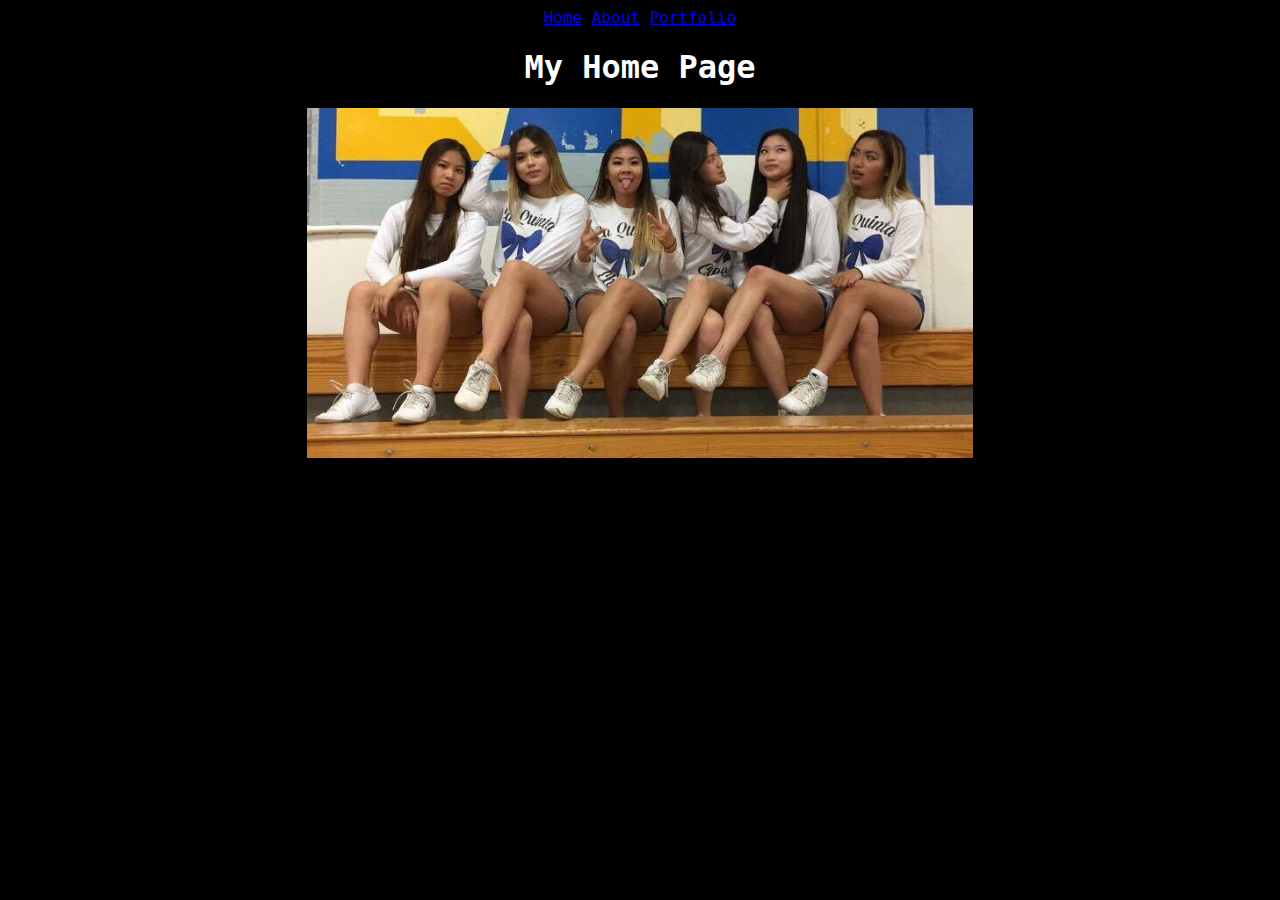
==== my_website/index.html @ 64814c60 "initial commit" ====
<!doctype html>
<html lang="en">
  <head>
    <meta charset="utf-8">
    <title>My Home Page</title>
    <link href="index.css"rel="stylesheet" type"text/css">
  </head>
  <body>
    <a href="index.html">Home</a>
    <a href="about.html"> About</a>
    <a href="portfolio.html">Portfolio</a>
    <h1>My Home Page</h1>
    <img src="images/seniors.jpg" height="350"/> 
  </body>
</html>
---- my_website/index.css ----
body{
    text-align: center;
    font-family: "Lucia Console", monospace;
    color: #ffffff;
    background-color: black;
}
h1{ 
    text-align:center;
}
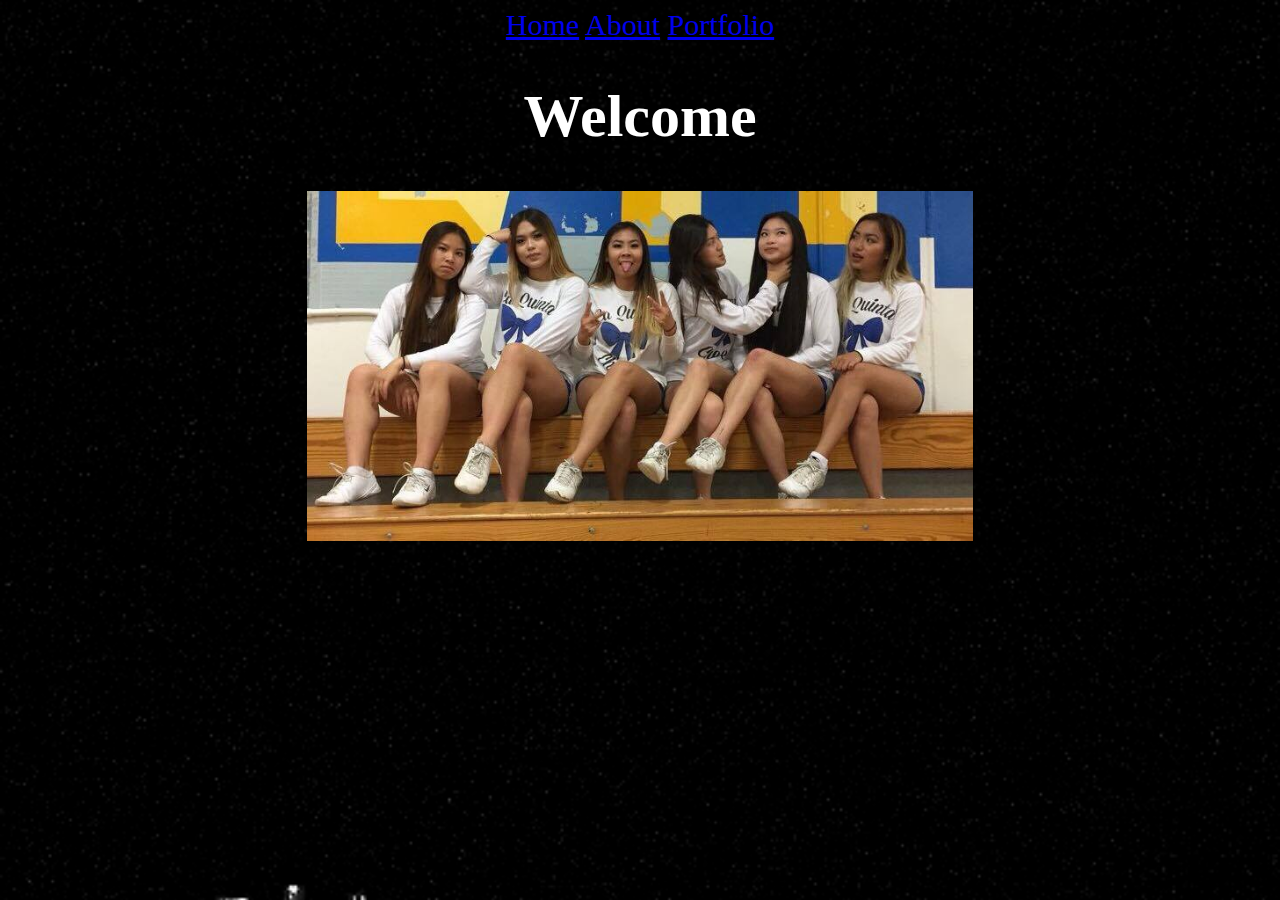
==== commit ee16fe5d: "change background" ====
--- a/my_website/index.html
+++ b/my_website/index.html
@@ -9,7 +9,7 @@
     <a href="index.html">Home</a>
     <a href="about.html"> About</a>
     <a href="portfolio.html">Portfolio</a>
-    <h1>My Home Page</h1>
+    <h1>Welcome</h1>
     <img src="images/seniors.jpg" height="350"/> 
   </body>
 </html>--- a/my_website/index.css
+++ b/my_website/index.css
@@ -1,8 +1,13 @@
 body{
     text-align: center;
-    font-family: "Lucia Console", monospace;
+    font-family: "Brush Script MT", script;
     color: #ffffff;
-    background-color: black;
+       background: url(images/city.gif) no-repeat center center fixed; 
+-webkit-background-size: cover; 
+-moz-background-size: cover; 
+-o-background-size: cover; 
+background-size: cover;
+    font-size:30px;
 }
 h1{ 
     text-align:center;
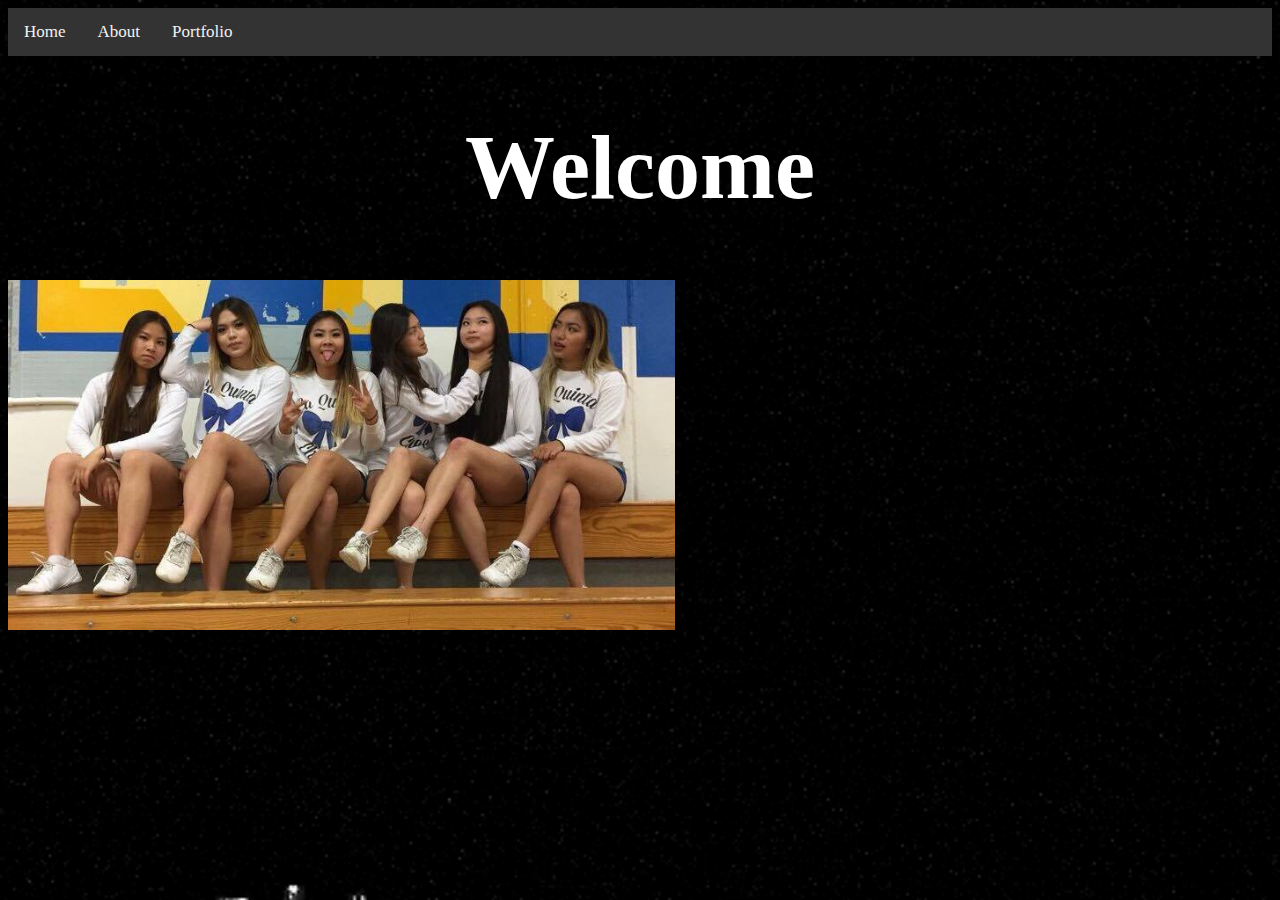
==== commit ea86e360: "dillen saved my life" ====
--- a/my_website/index.html
+++ b/my_website/index.html
@@ -3,12 +3,14 @@
   <head>
     <meta charset="utf-8">
     <title>My Home Page</title>
-    <link href="index.css"rel="stylesheet" type"text/css">
+    <link href="website.css"rel="stylesheet" type"text/css">
   </head>
   <body>
-    <a href="index.html">Home</a>
-    <a href="about.html"> About</a>
-    <a href="portfolio.html">Portfolio</a>
+    <ul class="navbar">
+  <li><a href="index.html">Home</a></li>
+  <li><a href="about.html">About</a></li>
+  <li><a href="portfolio.html">Portfolio</a></li>
+</ul>
     <h1>Welcome</h1>
     <img src="images/seniors.jpg" height="350"/> 
   </body>
--- a/my_website/website.css
+++ b/my_website/website.css
@@ -0,0 +1,39 @@
+body{
+    text-align: left;
+    font-family: "Lucinda Bright", serif;
+    color: #ffffff;
+       background: url(images/city.gif) no-repeat center center fixed; 
+-webkit-background-size: cover; 
+-moz-background-size: cover; 
+-o-background-size: cover; 
+background-size: cover;
+    font-size:30px;
+}
+h1{ 
+    text-align:center;
+    font-family:"Brush Script MT", script;
+    font-size: 90px;
+}
+ul.navbar {
+    list-style-type: none;
+    margin: 0;
+    padding: 0;
+    overflow: hidden;
+    background-color: #333;
+}
+
+ul.navbar li {float: left;}
+
+ul.navbar li a {
+    display: inline-block;
+    color: #f2f2f2;
+    text-align: center;
+    padding: 14px 16px;
+    text-decoration: none;
+    transition: 0.3s;
+    font-size: 17px;
+}
+
+ul.navbar li a:hover {background-color: #555;}
+
+ul.navbar li.icon {display: none;}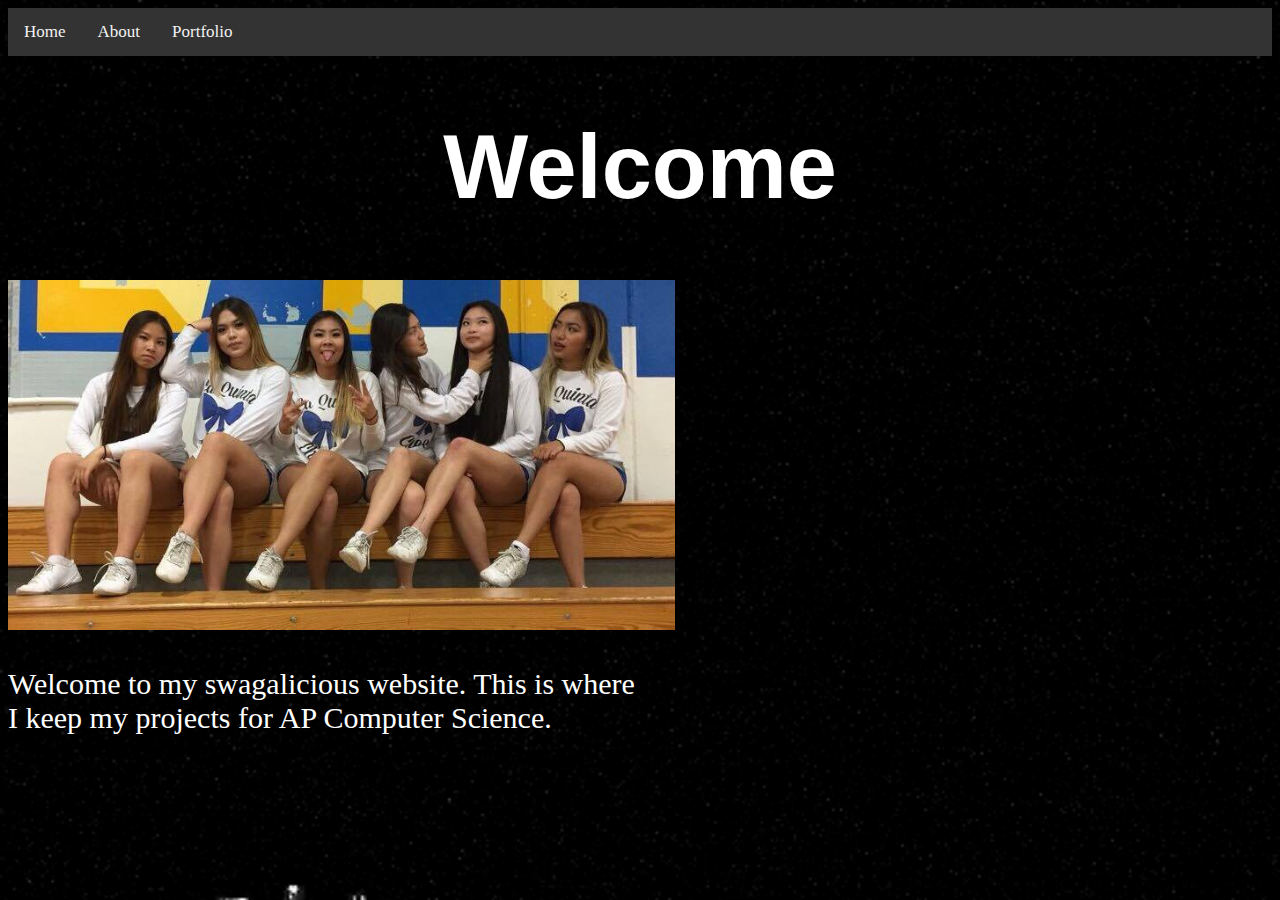
==== commit 42d2c491: "quote" ====
--- a/my_website/index.html
+++ b/my_website/index.html
@@ -1,17 +1,19 @@
-<!doctype html>
-<html lang="en">
-  <head>
-    <meta charset="utf-8">
-    <title>My Home Page</title>
-    <link href="website.css"rel="stylesheet" type"text/css">
-  </head>
-  <body>
-    <ul class="navbar">
-  <li><a href="index.html">Home</a></li>
-  <li><a href="about.html">About</a></li>
-  <li><a href="portfolio.html">Portfolio</a></li>
-</ul>
-    <h1>Welcome</h1>
-    <img src="images/seniors.jpg" height="350"/> 
-  </body>
+<!doctype html>
+<html lang="en">
+  <head>
+    <meta charset="utf-8">
+    <title>My Home Page</title>
+    <link href="website.css"rel="stylesheet" type"text/css">
+  </head>
+  <body>
+    <ul class="navbar">
+  <li><a href="index.html">Home</a></li>
+  <li><a href="about.html">About</a></li>
+  <li><a href="portfolio.html">Portfolio</a></li>
+</ul>
+    <h1>Welcome</h1>
+    <img #seniors src="images/seniors.jpg" height="350"/> 
+    <p> Welcome to my swagalicious website. This is where I keep my 
+    projects for AP Computer Science.</p>
+  </body>
 </html>--- a/my_website/website.css
+++ b/my_website/website.css
@@ -2,16 +2,19 @@
     text-align: left;
     font-family: "Lucinda Bright", serif;
     color: #ffffff;
-       background: url(images/city.gif) no-repeat center center fixed; 
+       background: url(images/city.gif) repeat center center fixed; 
 -webkit-background-size: cover; 
 -moz-background-size: cover; 
 -o-background-size: cover; 
 background-size: cover;
     font-size:30px;
 }
+p{
+    margin-right: 50%
+}
 h1{ 
     text-align:center;
-    font-family:"Brush Script MT", script;
+    font-family: "Brush Script MT", sans-serif;
     font-size: 90px;
 }
 ul.navbar {
@@ -36,4 +39,7 @@
 
 ul.navbar li a:hover {background-color: #555;}
 
-ul.navbar li.icon {display: none;}+ul.navbar li.icon {display: none;}
+img #seniors{
+    text-align: center
+}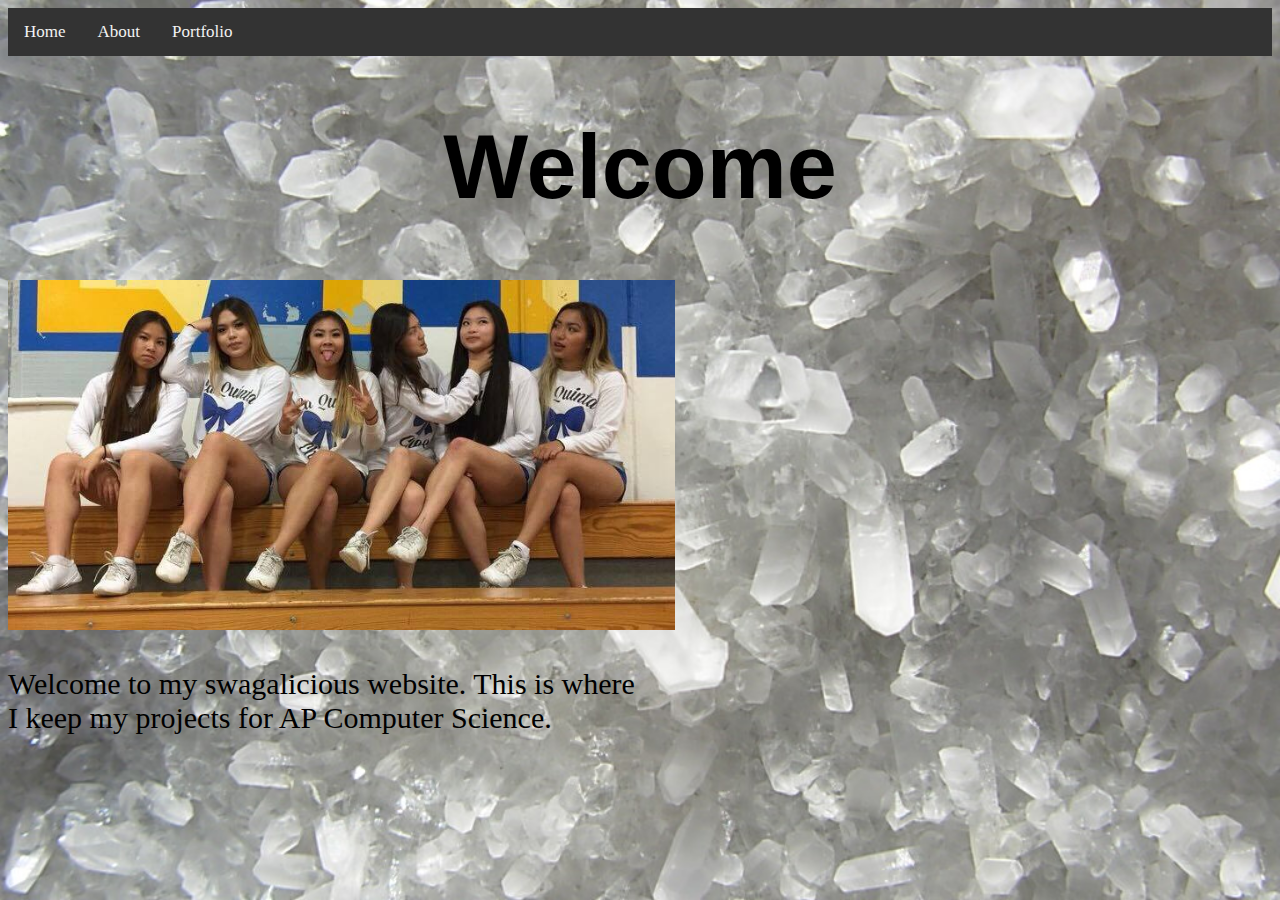
==== commit 4f1a6133: "change background" ====
--- a/my_website/index.html
+++ b/my_website/index.html
@@ -12,7 +12,7 @@
   <li><a href="portfolio.html">Portfolio</a></li>
 </ul>
     <h1>Welcome</h1>
-    <img #seniors src="images/seniors.jpg" height="350"/> 
+    <a id="seniors.jpg"><img src="images/seniors.jpg" height="350"/> 
     <p> Welcome to my swagalicious website. This is where I keep my 
     projects for AP Computer Science.</p>
   </body>
--- a/my_website/website.css
+++ b/my_website/website.css
@@ -1,8 +1,8 @@
 body{
     text-align: left;
     font-family: "Lucinda Bright", serif;
-    color: #ffffff;
-       background: url(images/city.gif) repeat center center fixed; 
+    color: black;
+       background: url(images/crystal.JPG) repeat center center fixed; 
 -webkit-background-size: cover; 
 -moz-background-size: cover; 
 -o-background-size: cover; 
@@ -42,4 +42,7 @@
 ul.navbar li.icon {display: none;}
 img #seniors{
     text-align: center
+}
+#seniors{
+    text-align: center
 }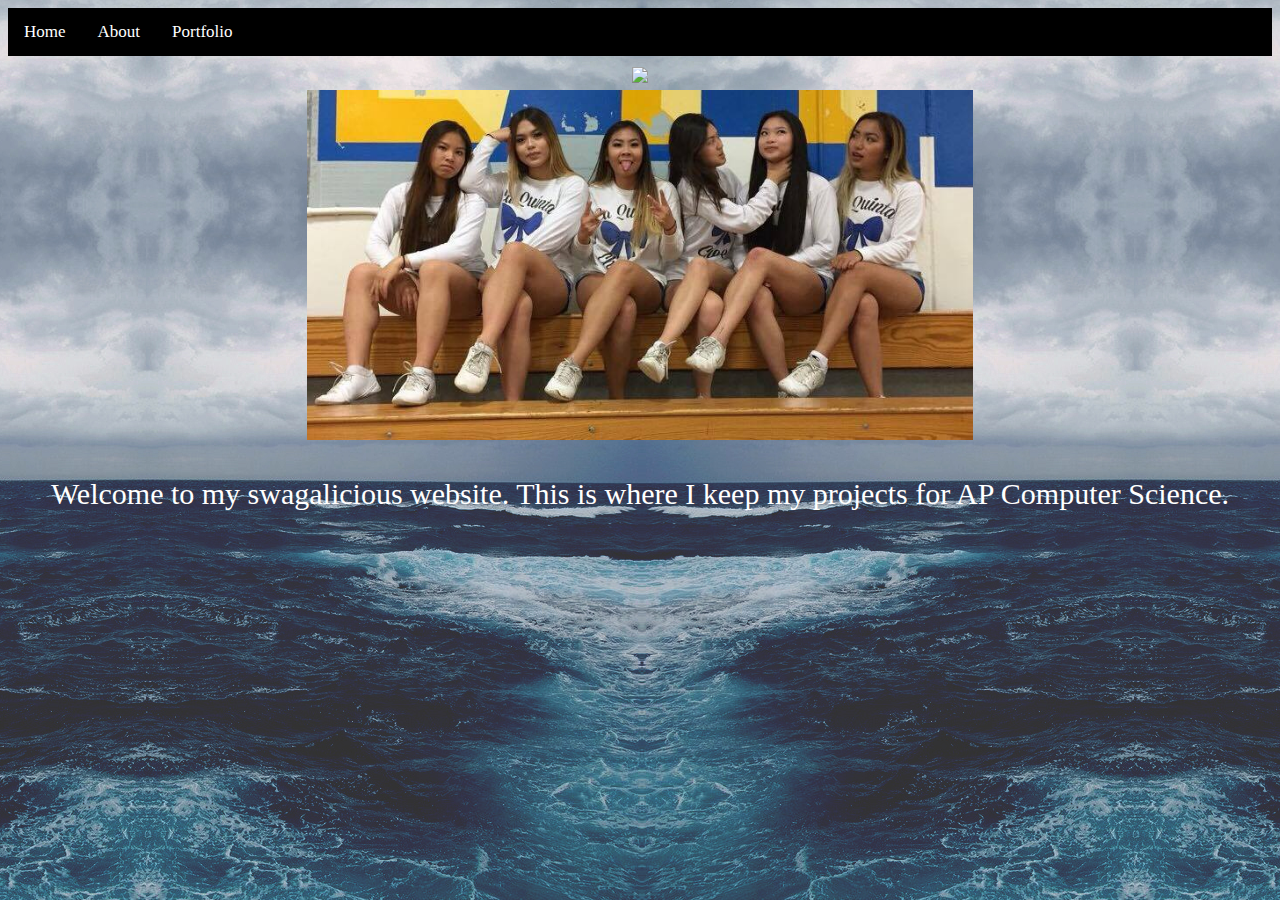
==== commit dd6310c4: "change a lot of stuff" ====
--- a/my_website/index.html
+++ b/my_website/index.html
@@ -11,9 +11,9 @@
   <li><a href="about.html">About</a></li>
   <li><a href="portfolio.html">Portfolio</a></li>
 </ul>
-    <h1>Welcome</h1>
-    <a id="seniors.jpg"><img src="images/seniors.jpg" height="350"/> 
-    <p> Welcome to my swagalicious website. This is where I keep my 
-    projects for AP Computer Science.</p>
+   <div align="center"><a href="http://www.snazzyspace.com/banner-creator/" target="_blank"><img border="0" src="http://www.snazzyspace.com/banner-creator/banners/1478837960.png" /></a></div>
+    <div align="center"><a id="seniors.jpg"><img src="images/seniors.jpg" height="350"/>  </div>
+    <div align="center"><p> Welcome to my swagalicious website. This is where I keep my 
+    projects for AP Computer Science.</p> </div>
   </body>
 </html>--- a/my_website/website.css
+++ b/my_website/website.css
@@ -1,16 +1,15 @@
 body{
     text-align: left;
     font-family: "Lucinda Bright", serif;
-    color: black;
-       background: url(images/crystal.JPG) repeat center center fixed; 
--webkit-background-size: cover; 
--moz-background-size: cover; 
--o-background-size: cover; 
-background-size: cover;
+    color: white;
     font-size:30px;
-}
-p{
-    margin-right: 50%
+text-transform:none;
+background-color: white;
+background-image: url("images/flipped.png");
+  background-attachment: fixed;
+  background-position: top;
+
+
 }
 h1{ 
     text-align:center;
@@ -22,14 +21,14 @@
     margin: 0;
     padding: 0;
     overflow: hidden;
-    background-color: #333;
+    background-color: black;
 }
 
 ul.navbar li {float: left;}
 
 ul.navbar li a {
     display: inline-block;
-    color: #f2f2f2;
+    color: white;
     text-align: center;
     padding: 14px 16px;
     text-decoration: none;
@@ -39,10 +38,4 @@
 
 ul.navbar li a:hover {background-color: #555;}
 
-ul.navbar li.icon {display: none;}
-img #seniors{
-    text-align: center
-}
-#seniors{
-    text-align: center
-}+ul.navbar .icon {display: none;}
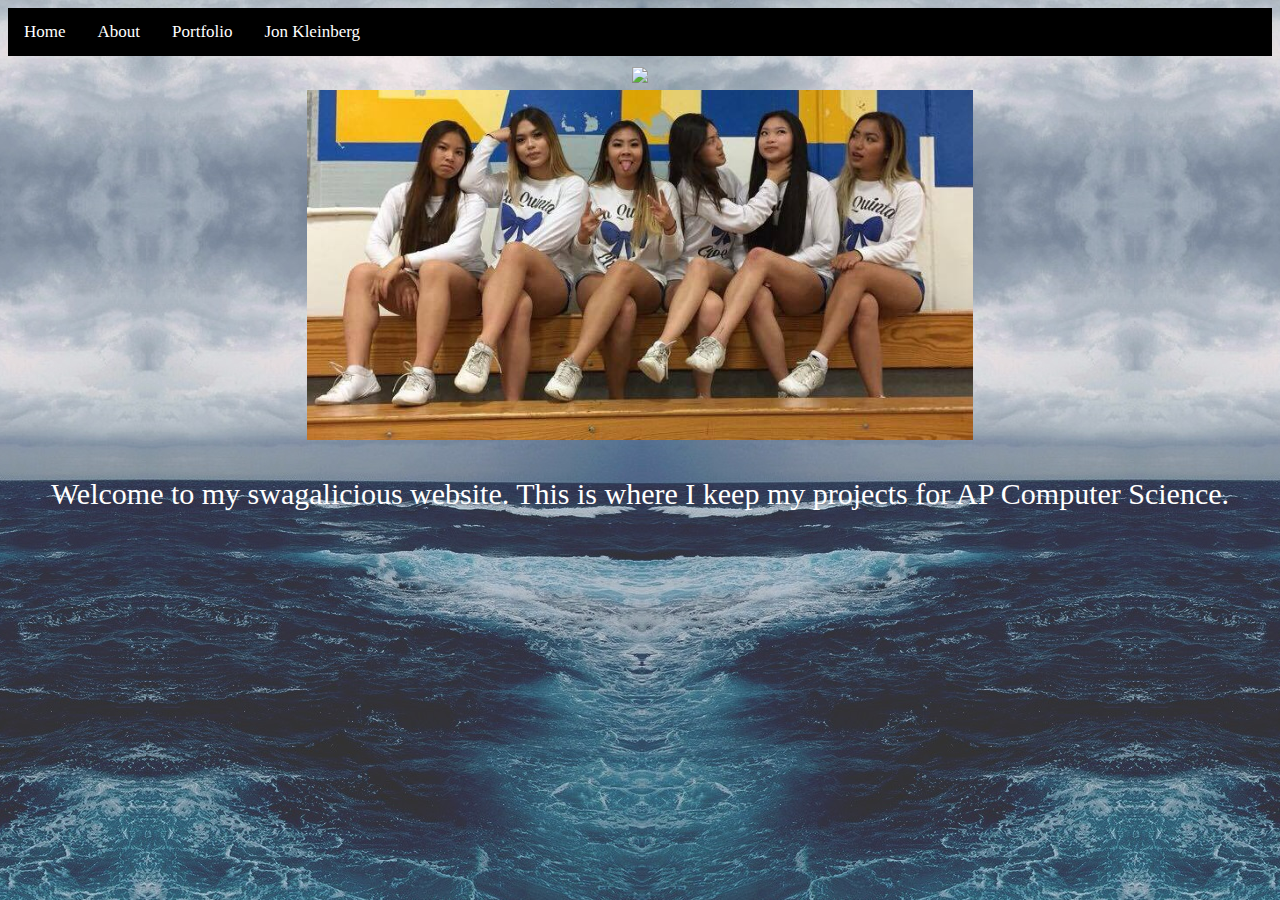
==== commit a74e78ab: "jonklenberg" ====
--- a/my_website/index.html
+++ b/my_website/index.html
@@ -10,6 +10,7 @@
   <li><a href="index.html">Home</a></li>
   <li><a href="about.html">About</a></li>
   <li><a href="portfolio.html">Portfolio</a></li>
+  <li><a href="jonkleinberg.html">Jon Kleinberg</a></li>
 </ul>
    <div align="center"><a href="http://www.snazzyspace.com/banner-creator/" target="_blank"><img border="0" src="http://www.snazzyspace.com/banner-creator/banners/1478837960.png" /></a></div>
     <div align="center"><a id="seniors.jpg"><img src="images/seniors.jpg" height="350"/>  </div>
--- a/my_website/website.css
+++ b/my_website/website.css
@@ -5,7 +5,7 @@
     font-size:30px;
 text-transform:none;
 background-color: white;
-background-image: url("images/flipped.png");
+background-image: url("images/flipped.jpg");
   background-attachment: fixed;
   background-position: top;
 
@@ -13,7 +13,7 @@
 }
 h1{ 
     text-align:center;
-    font-family: "Brush Script MT", sans-serif;
+    font-family: "Lucinda Bright", serif;
     font-size: 90px;
 }
 ul.navbar {
